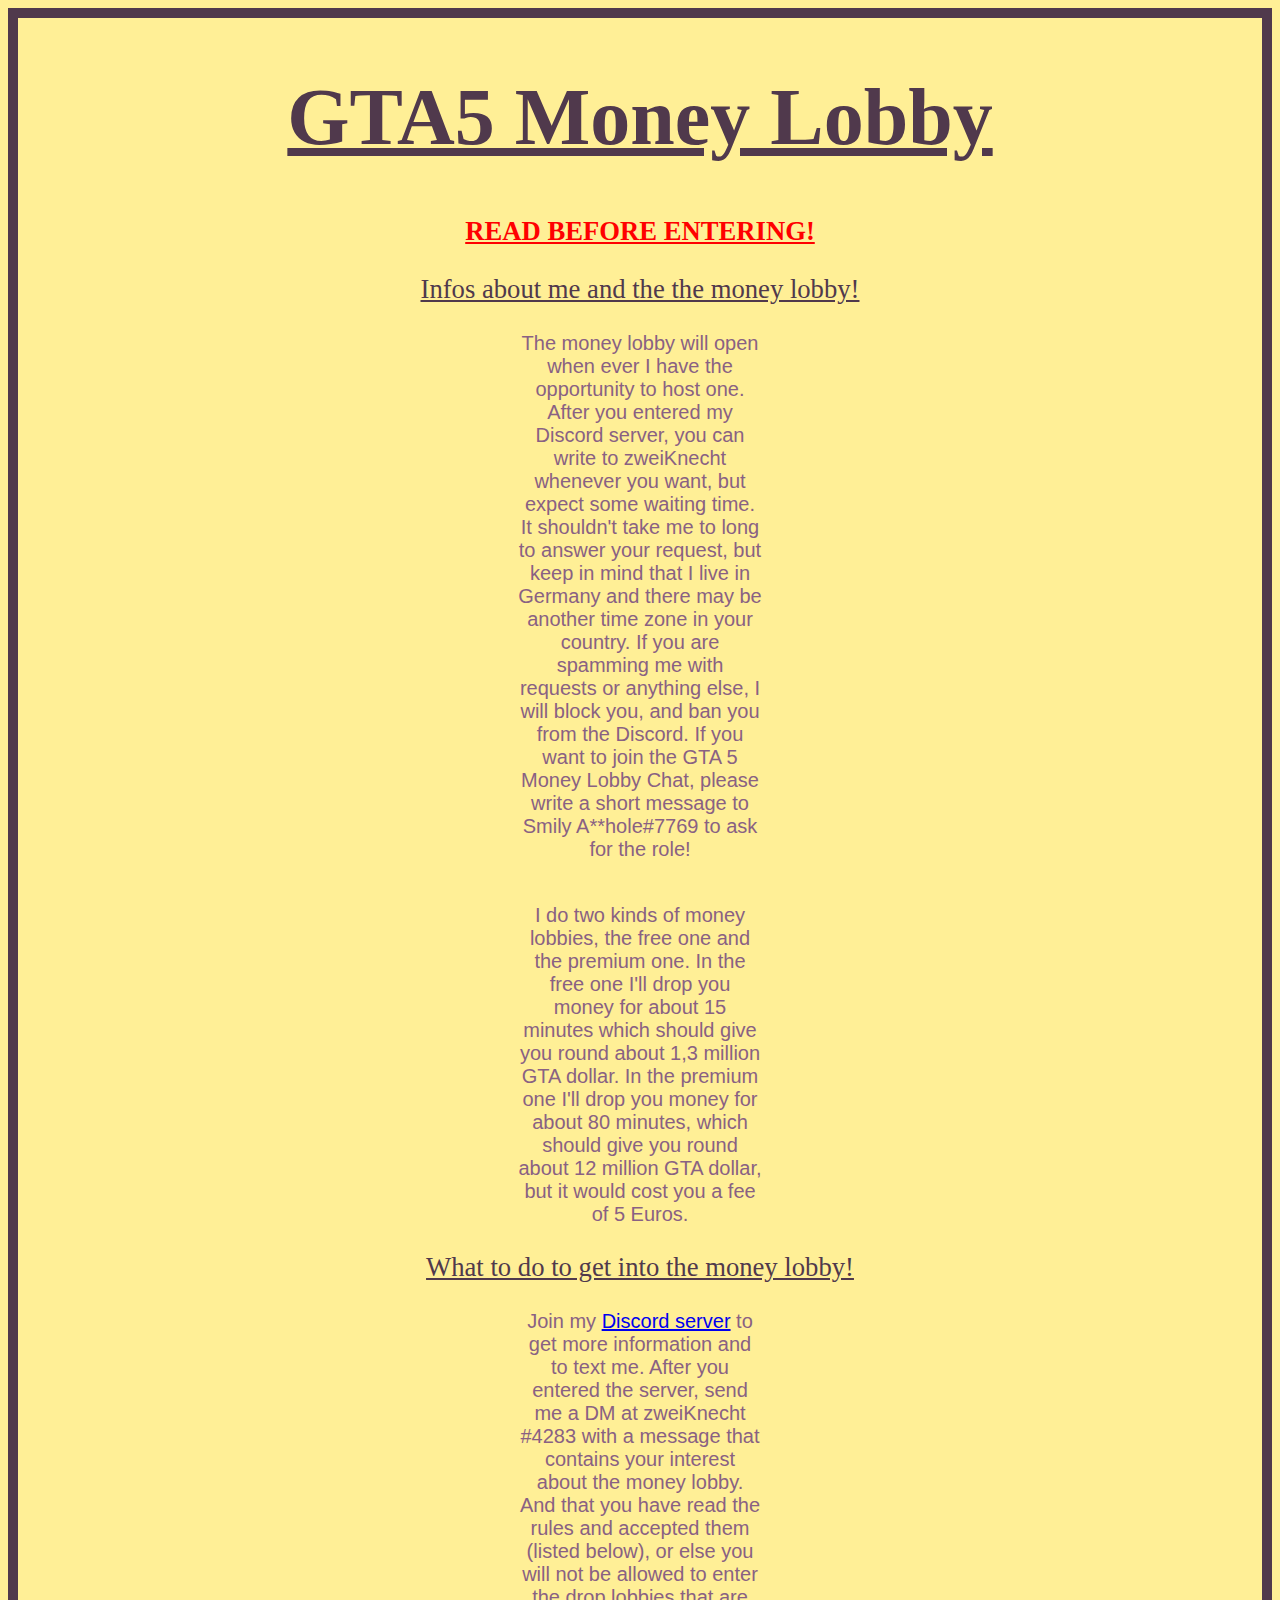
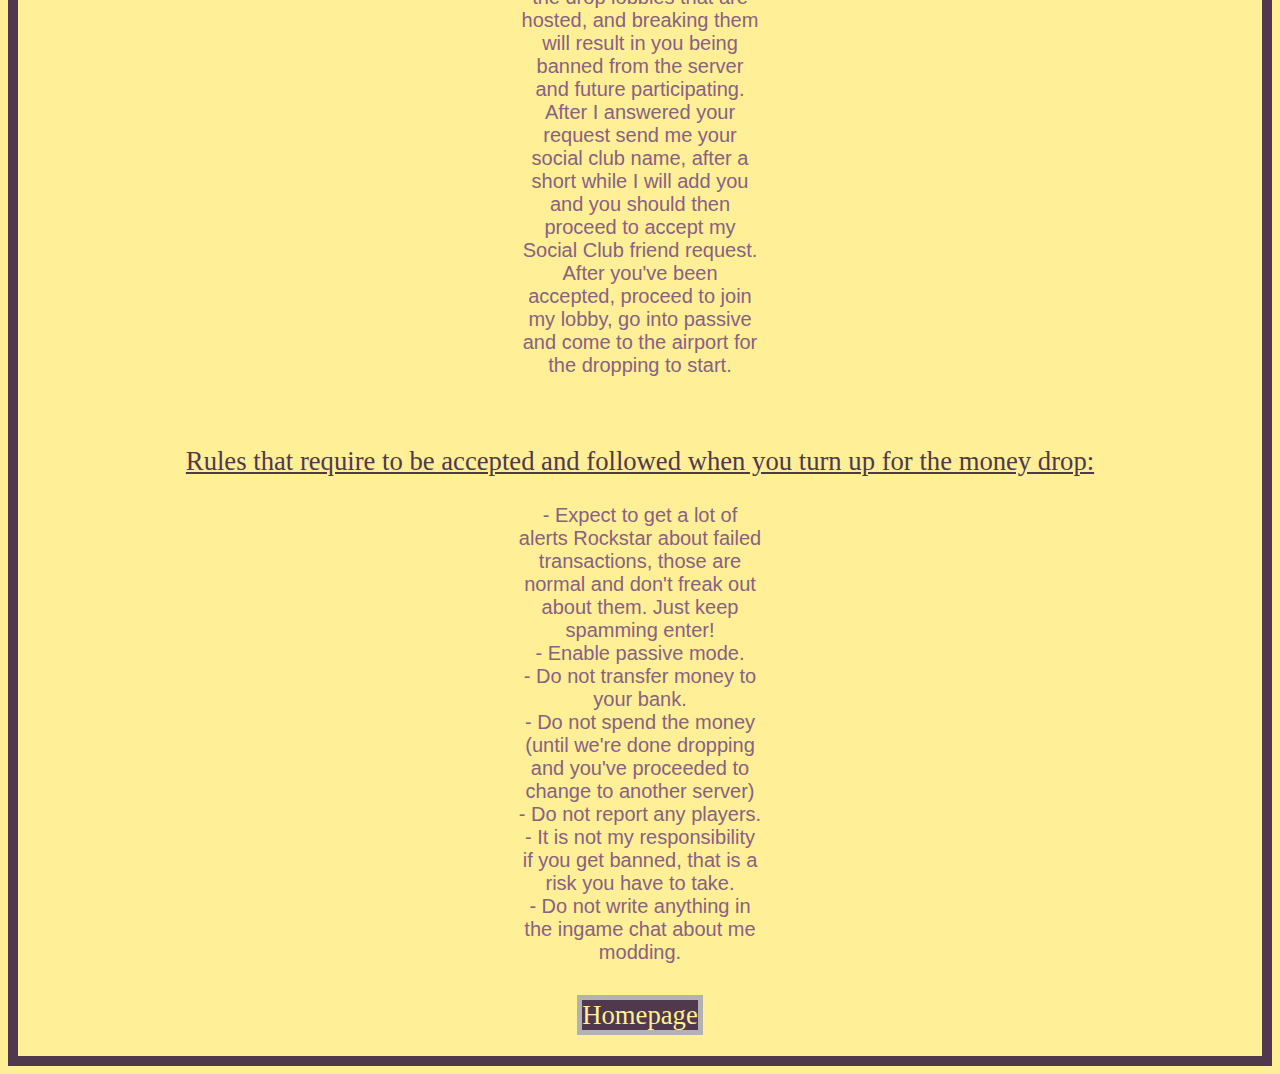
==== infos.html @ e4328ed3 "v1" ====
<!DOCTYPE html>
<html>
  <head>
    <h1>GTA5 Money Lobby</h1>
    <title>GTA5 MONEY</title>
    <link rel="stylesheet" type="text/css" href="infos.css">
    <meta charset="utf-8">
  </head>
  <body>
	<div id="lesen">
	<p> READ BEFORE ENTERING!</p>
	</div>
	<div id="unteruberschrift">
	<p>Infos about me and the the money lobby!</p>
	</div>
	<div id="text">
	<p>	The money lobby will open when ever
		I have the opportunity to host one.
		After you entered my Discord server, you can 
		write to zweiKnecht whenever you want, 
		but expect some waiting time. It shouldn't 
		take me to long to answer your request, but
		keep in mind that I live in Germany and there 
		may be another time zone in your country. If you
		are spamming me with requests or anything else, I 
		will block you, and ban you from the Discord. If 
		you want to join the GTA 5 Money Lobby Chat, please
		write a short message to Smily A**hole#7769 to ask for the role!</p><br />
		I do two kinds of money lobbies, the free one and the premium one.
		In the free one I'll drop you money for about 15 minutes which should give you round about
		1,3 million GTA dollar. In the premium one I'll drop you money for about 80 minutes,
		 which should give you round about 12 million GTA dollar, but it would cost you a fee of 5 Euros. 
    </div>
	<div id="unteruberschrift">
	<p>What to do to get into the money lobby!</p>
	</div>
	<div id="text">
	<p>Join my <a href="https://discord.gg/r4AhJBE">Discord server</a> to get more information and to text me.
		After you entered the server, send me a DM at zweiKnecht #4283 with a message 
		that contains your interest about the money lobby. And that you have read 
		the rules and accepted them (listed below), or else you will not be allowed 
		to enter the drop lobbies that are hosted, and breaking them will result in
		you being banned from the server and future participating.
		After I answered your request send me your social club name, 
		after a short while I will add you and you should then proceed
		to accept my Social Club friend request. After you've been accepted, 
		proceed to join my lobby, go into passive and come to the airport for 
		the dropping to start.</p><br />
	</div>
	<div id="unteruberschrift">
	<p>Rules that require to be accepted and followed when you turn up for the money drop:</p>
	</div>
	<div id="text">
	<p>
	- Expect to get a lot of alerts Rockstar about failed transactions, those are normal and don't freak out about them. Just keep spamming enter!<br>
	- Enable passive mode.<br>
	- Do not transfer money to your bank.<br>
	- Do not spend the money (until we're done dropping and you've proceeded to change to another server)<br>
	- Do not report any players.<br>
	- It is not my responsibility if you get banned, that is a risk you have to take.<br>
	- Do not write anything in the ingame chat about me modding.<br /><br />
	</div>
	<a class="links" href="index.html">Homepage</a><br /><br />
  </body>
</html>
---- infos.css ----
h1 {
  text-align: center;
  font-size: 60pt;
  color: #50394c;
  text-decoration: underline;
  font-family: Impact, serif;
  font-weight: 800;
}
body {
  background-color: #ffef96;
  border: 10px solid #50394c;
  text-align: center;
}
.links {
  background-color: #50394c;
  color: #ffef96;
  border: 5px solid #b2b2b2;
  font-size: 20pt;
  text-decoration: none;
  position: relative;
  top: -7px;
}
#text {
  color: #896183;
  font-size: 15pt;
  font-weight: 300;
  font-family: Impact, sans-serif;
  margin-right: 500px;
  margin-left: 500px;
  text-decoration: none;
}
#unteruberschrift {
  text-align: center;
  font-size: 20pt;
  color: #50394c;
  text-decoration: underline;
  font-family: Impact, serif;
  font-weight: 100;
}
#lesen {
	color: red;
	text-align: center;
	text-decoration: underline;
	font-family: Impact, serif;
	font-weight: 600;
	font-size: 20pt;
}
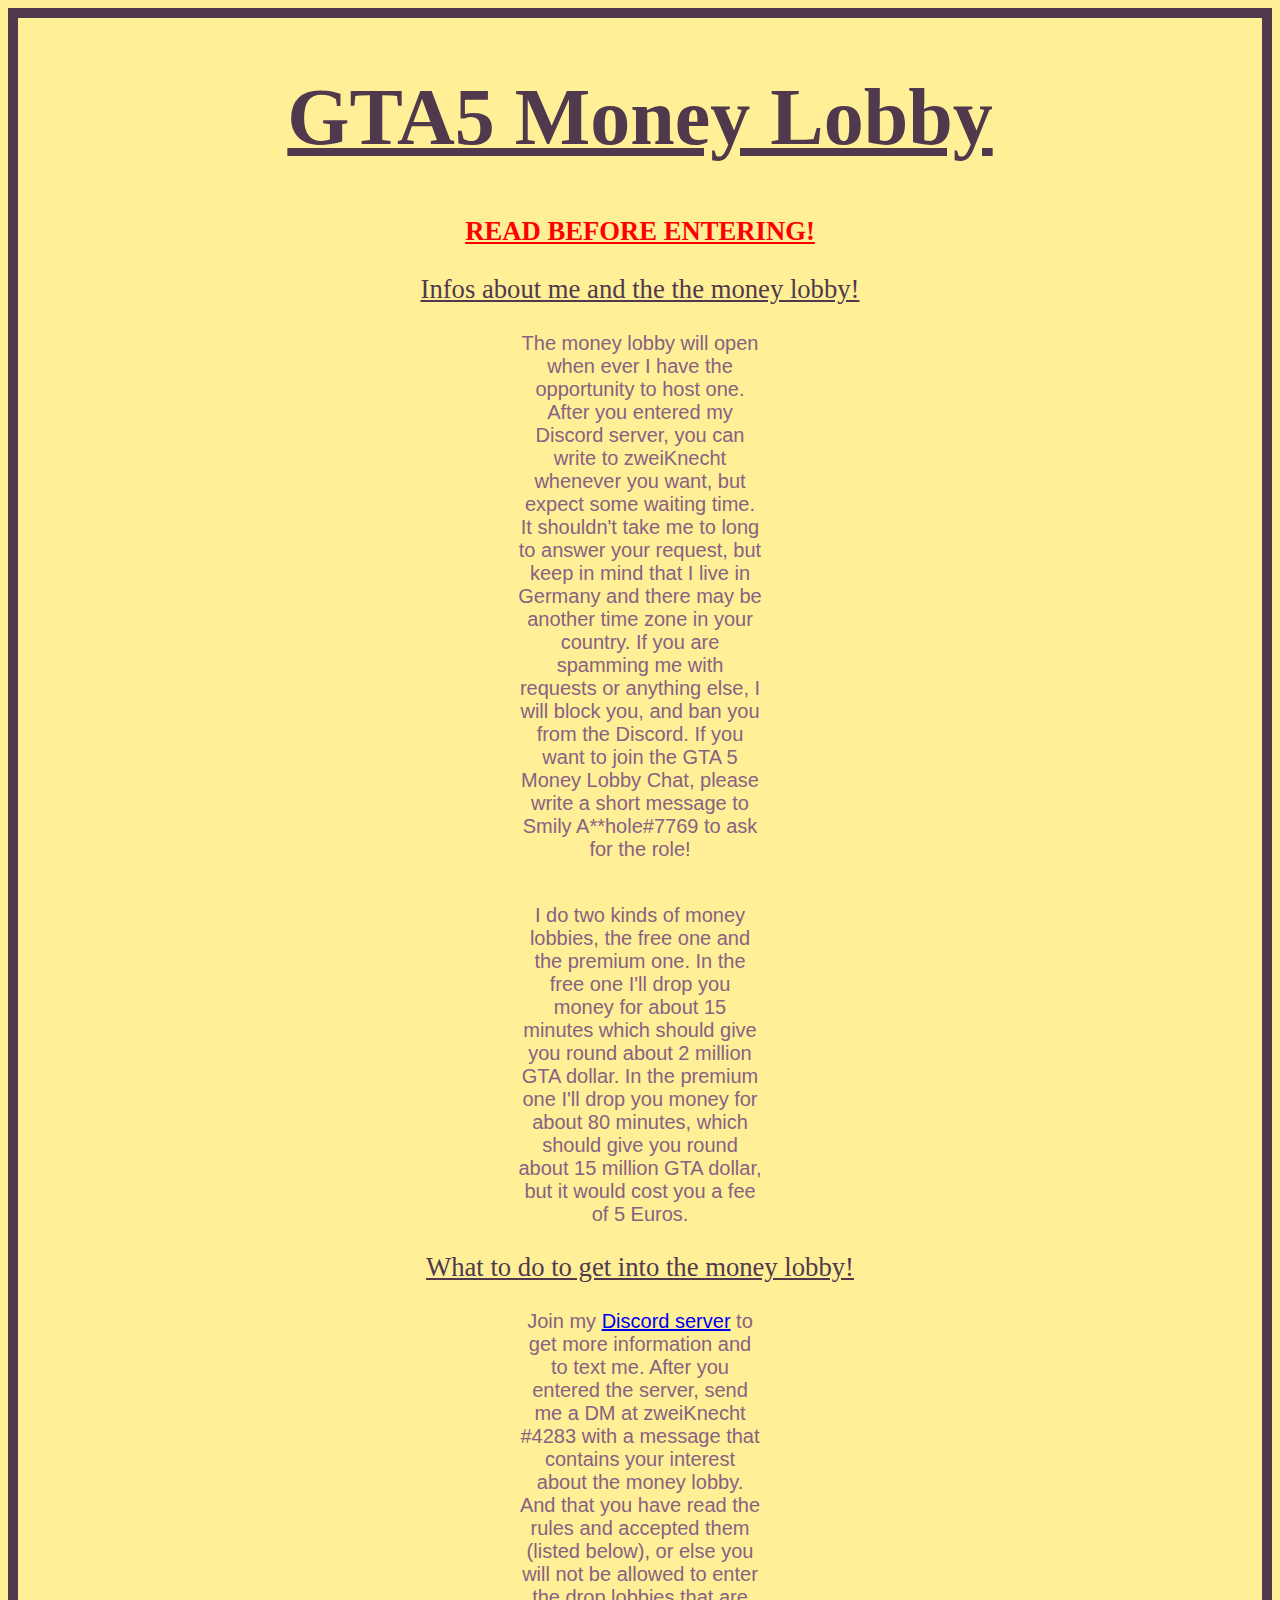
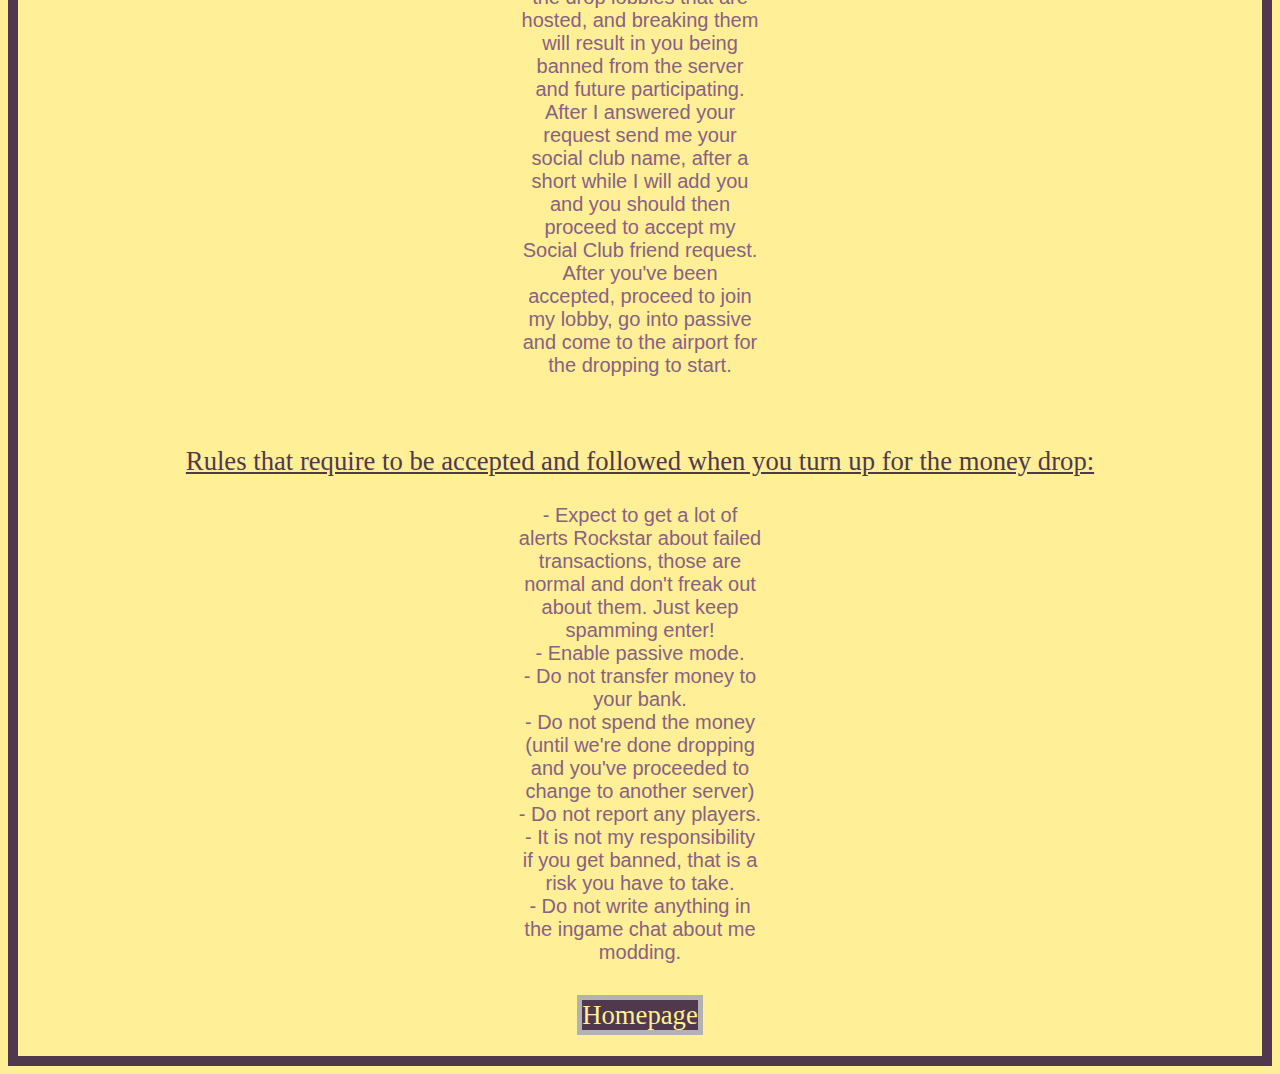
==== commit 3829c470: "v1.1" ====
--- a/infos.html
+++ b/infos.html
@@ -28,8 +28,8 @@
 		write a short message to Smily A**hole#7769 to ask for the role!</p><br />
 		I do two kinds of money lobbies, the free one and the premium one.
 		In the free one I'll drop you money for about 15 minutes which should give you round about
-		1,3 million GTA dollar. In the premium one I'll drop you money for about 80 minutes,
-		 which should give you round about 12 million GTA dollar, but it would cost you a fee of 5 Euros. 
+		2 million GTA dollar. In the premium one I'll drop you money for about 80 minutes,
+		 which should give you round about 15 million GTA dollar, but it would cost you a fee of 5 Euros. 
     </div>
 	<div id="unteruberschrift">
 	<p>What to do to get into the money lobby!</p>
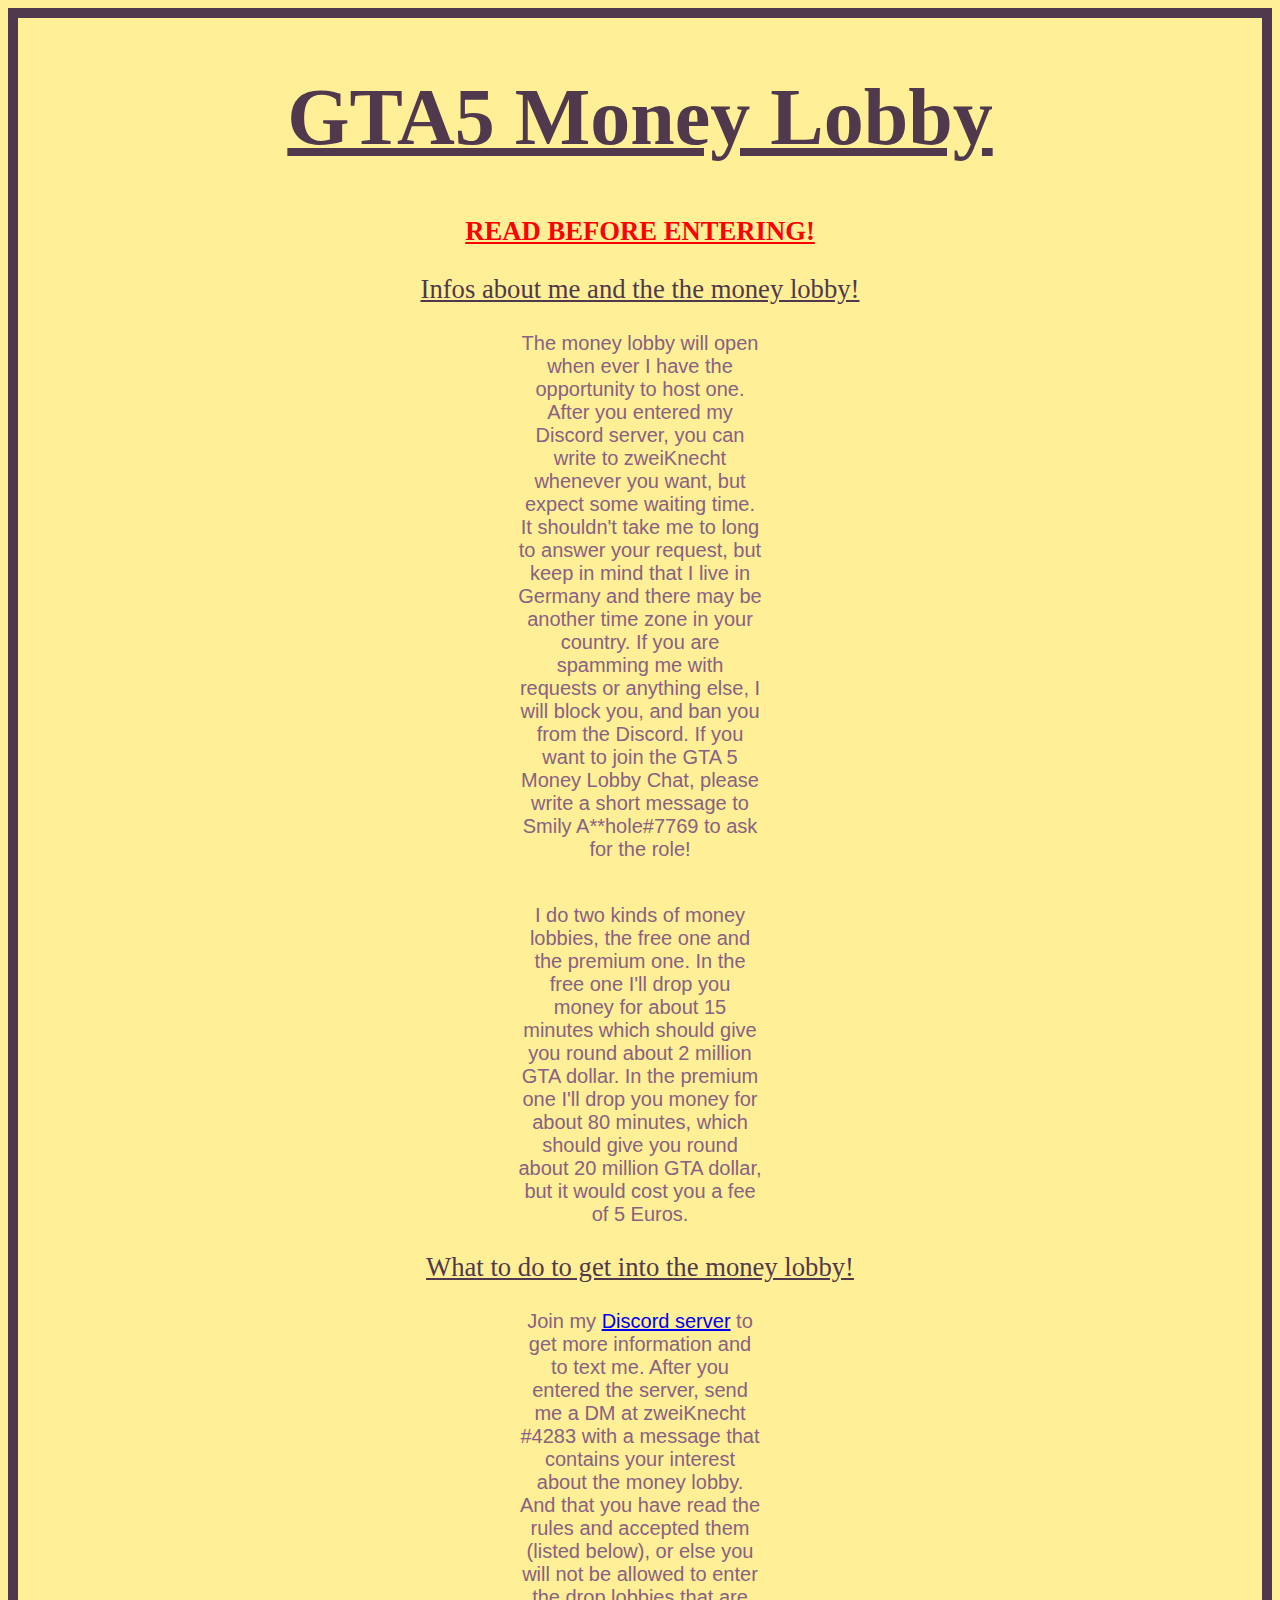
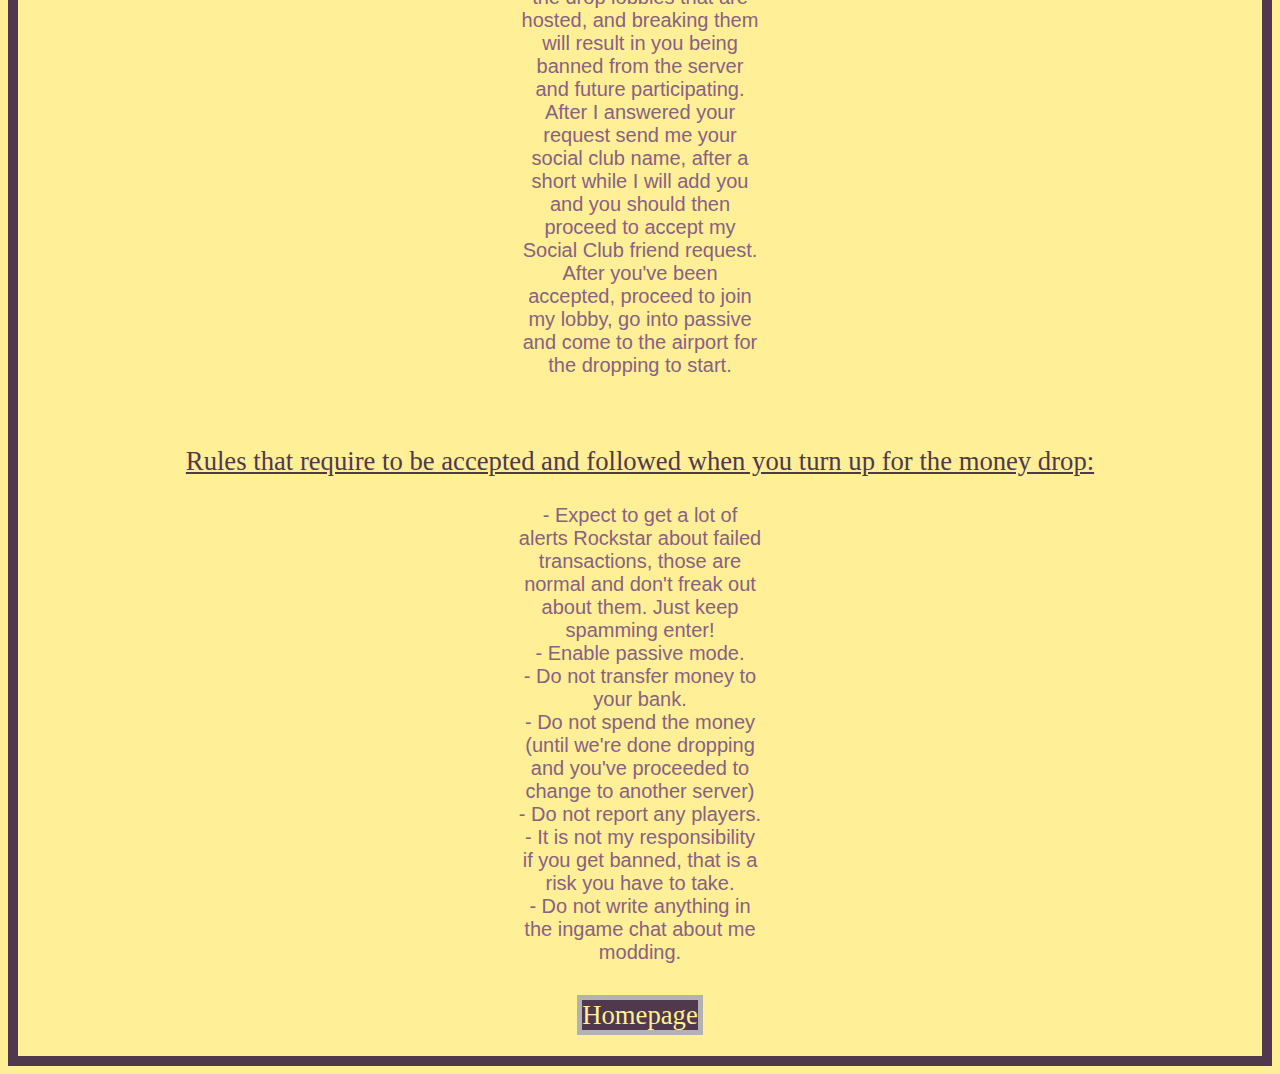
==== commit 37ed90ab: "v1.2.1" ====
--- a/infos.html
+++ b/infos.html
@@ -29,7 +29,7 @@
 		I do two kinds of money lobbies, the free one and the premium one.
 		In the free one I'll drop you money for about 15 minutes which should give you round about
 		2 million GTA dollar. In the premium one I'll drop you money for about 80 minutes,
-		 which should give you round about 15 million GTA dollar, but it would cost you a fee of 5 Euros. 
+		 which should give you round about 20 million GTA dollar, but it would cost you a fee of 5 Euros. 
     </div>
 	<div id="unteruberschrift">
 	<p>What to do to get into the money lobby!</p>
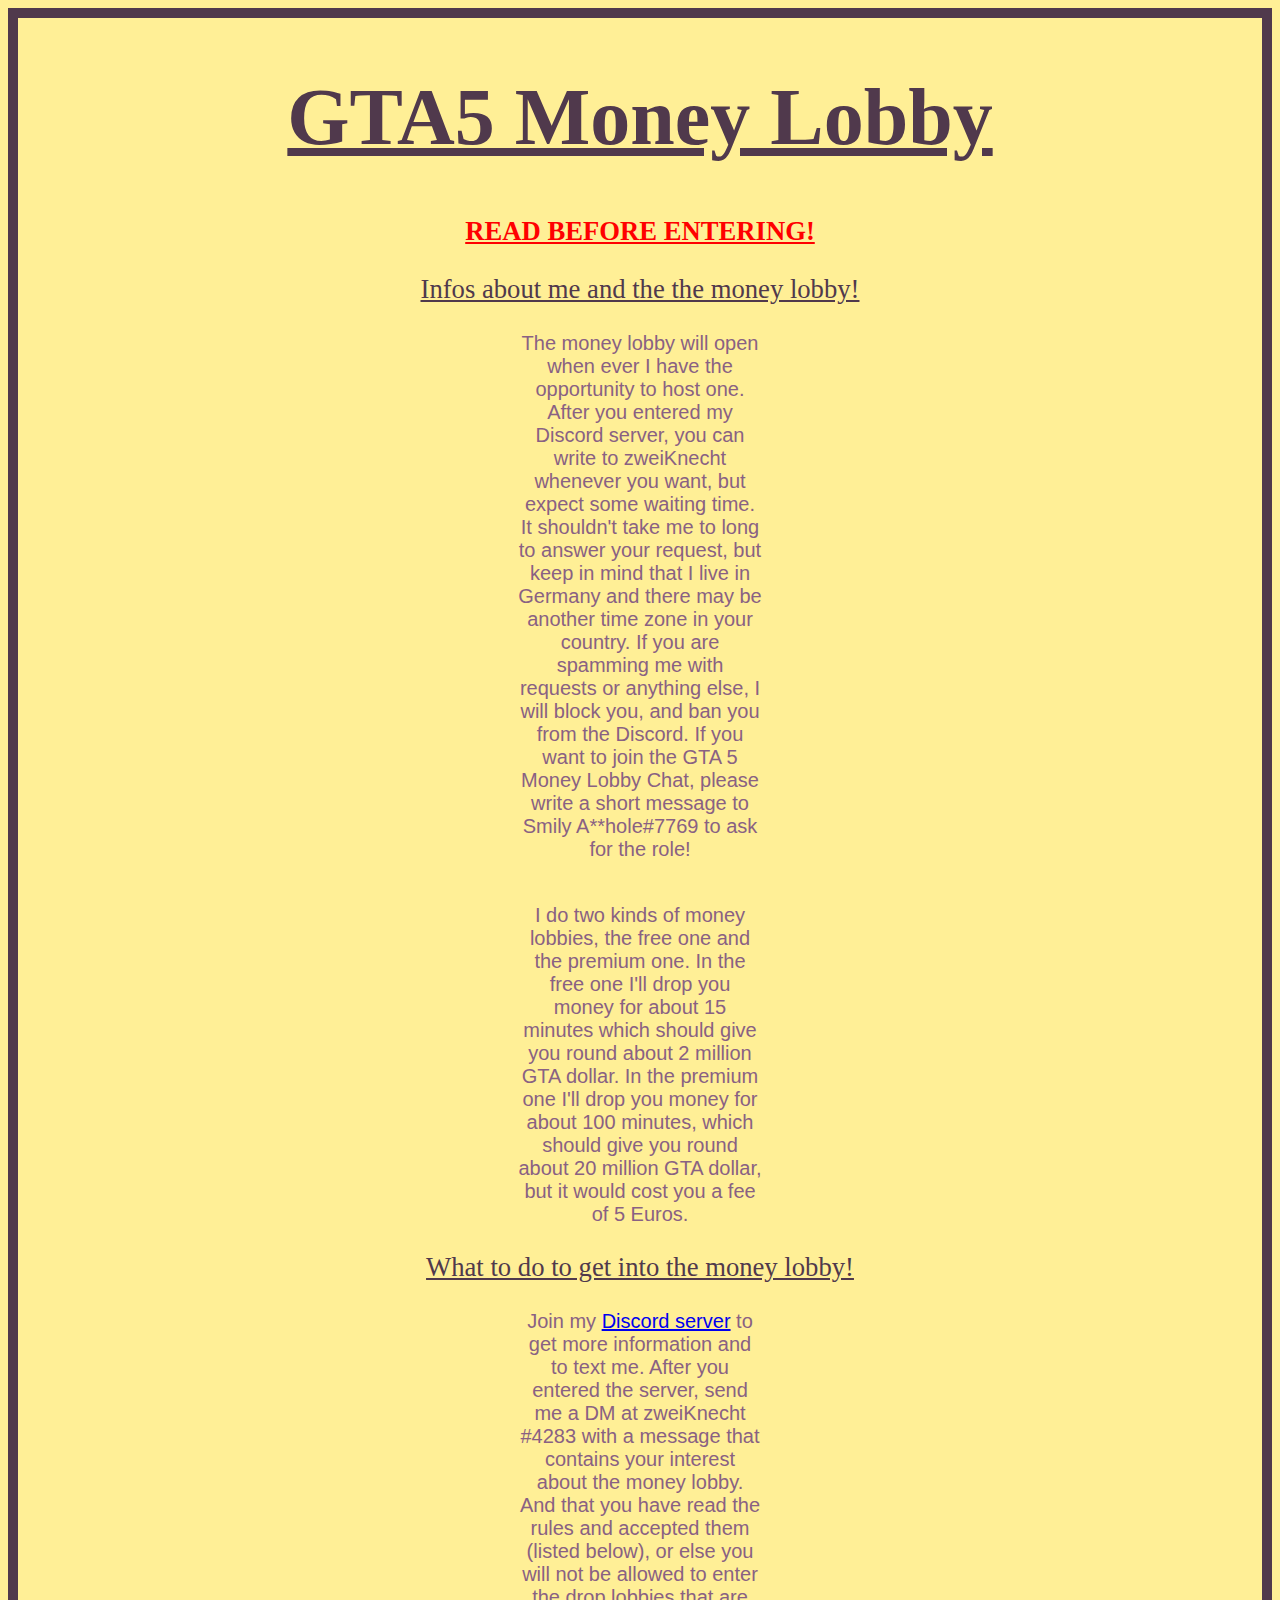
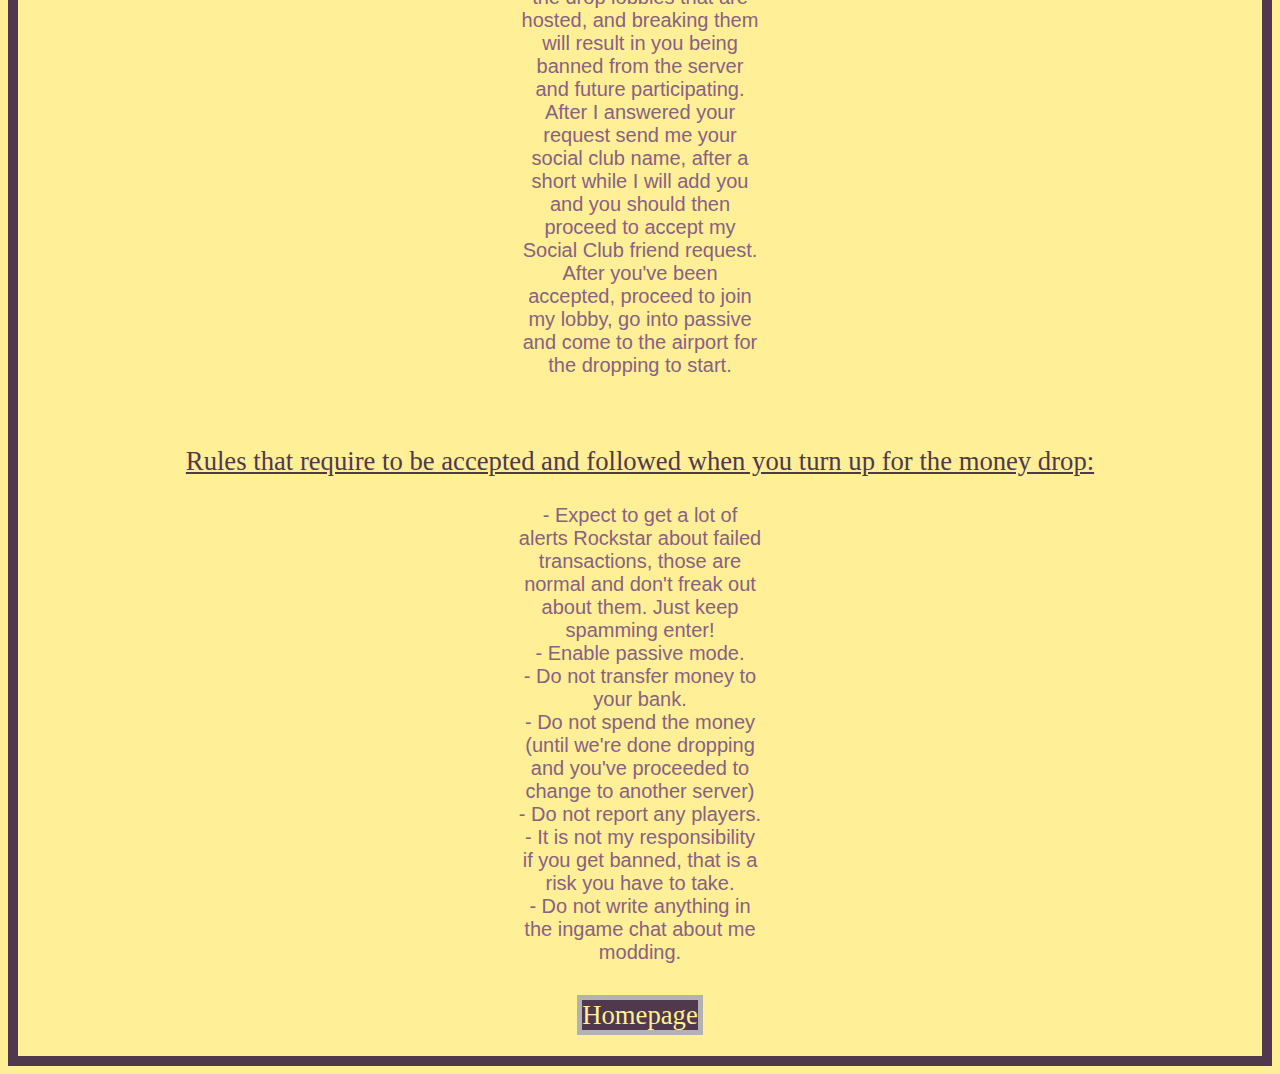
==== commit b7232790: "v1.2.2" ====
--- a/infos.html
+++ b/infos.html
@@ -28,7 +28,7 @@
 		write a short message to Smily A**hole#7769 to ask for the role!</p><br />
 		I do two kinds of money lobbies, the free one and the premium one.
 		In the free one I'll drop you money for about 15 minutes which should give you round about
-		2 million GTA dollar. In the premium one I'll drop you money for about 80 minutes,
+		2 million GTA dollar. In the premium one I'll drop you money for about 100 minutes,
 		 which should give you round about 20 million GTA dollar, but it would cost you a fee of 5 Euros. 
     </div>
 	<div id="unteruberschrift">
